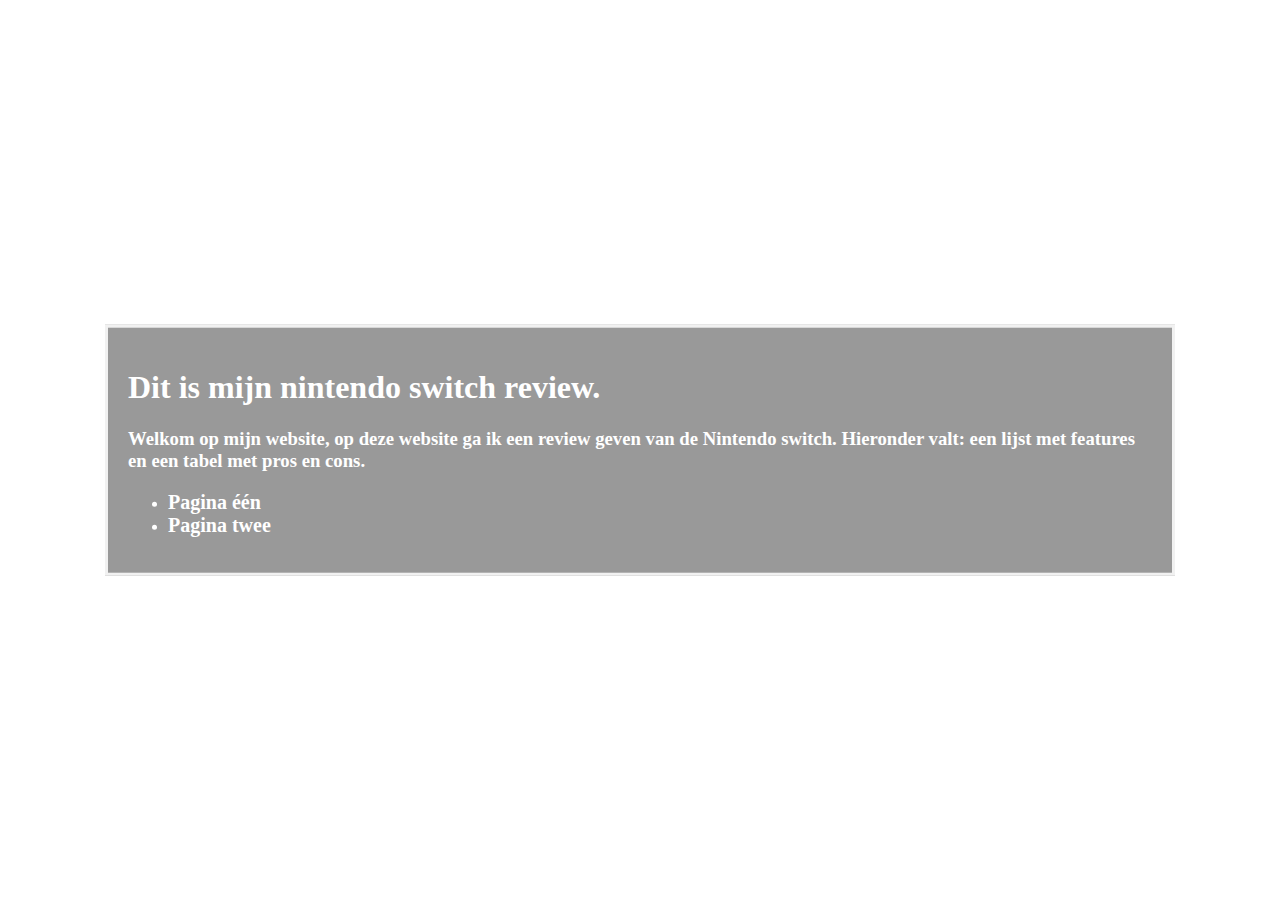
==== index.html @ c0a78a20 "Add files via upload" ====
<!doctype html>
<html lang="nl">
	<head>
		<link rel="stylesheet" href="html-css.css">
		<title>Switch review</title>
	</head>
	<body id="bg-img">
		<div id="textbox1">
			<h1> Dit is mijn nintendo switch review.</h1>
			<h3>Welkom op mijn website, op deze website ga ik een review geven van de Nintendo switch. Hieronder valt: een lijst met features en een tabel met pros en cons.</h3>
			<ul>
				<li><a class="menu" href="html-css1.p1.html">Pagina één</a></li>
				<li><a class="menu" href="html-css1.p2.html">Pagina twee</a></li>
			</ul>
		</div>
	</body>
</html>
---- html-css.css ----
th, td, .table {
  border: thin solid black; border-collapse:collapse;
}
td {
  height: 50px;
}
table{
  width: 50%;
}
.menu {
  color: white; text-decoration: none; font-size: 20px; font-weight: bold;
}
.pros {
  background-color:#3399ff; font-weight: bold; font-size:25px;
}
.cons {
  background-color:#ff3300; font-weight: bold; font-size:25px;
}
.table {
  margin-top: 35px;
  color: white;
  border-collapse:separate;
  border:solid black 1px;
  border-radius:6px;
  -moz-border-radius:1px;
  width:20%}
#img {
  float: right;
  width: 1000px;
  border: 3px solid rgba(0,0,0, 0.6);
  border-radius: 10px}
#bg-img {
  height: 100%;
  background-image: url("https://wallpaperaccess.com/full/749932.png");
  background-size: cover;
}
#bg-img2 {
  height: 100%;
  background-image: url("https://wallpaperaccess.com/full/432437.jpg");
}
#textbox1 {
  text-decoration: none;
  background-color: rgb(0,0,0);
  background-color: rgba(0,0,0, 0.4);
  color: white;
  font-weight: bold;
  border: 3px solid #f1f1f1;
  position: absolute;
  top: 50%;
  left: 50%;
  transform: translate(-50%, -50%);
  z-index: 2;
  width: 80%;
  padding: 20px;
}
#padding {
  padding-top: 20px;
}
.menubox2 {
  text-align: center;
  font-size: 20px;
  color: white;
  text-decoration: none;
  background-color: white;
  background-color: rgba(0,0,0, 0.1);
  border-color: white;
  border: 3px solid #f1f1f1;
  position: absolute;
  z-index: 2;
  width: 4.8%;
  padding: 5px;
  border-radius: 10px;
}
.menubox {
  text-align: center;
  margin-top: 0px;
  font-size: 20px;
  color: black;
  text-decoration: none;
  background-color: rgb(0,0,0);
  background-color: rgba(0,0,0, 0.0);
  border: 3px solid rgba(0,0,0, 0.6);
  position: absolute;
  z-index: 2;
  width: 5.3%;
  padding: 5px;
  border-radius: 10px;
}
.menuDiv{
  margin: 13px;
  height: 30px;
}
#textbox {
  text-decoration: none;
  background-color: rgb(0,0,0);
  background-color: rgba(0,0,0, 0.0);
  font-weight: bold;
  font-size: 15.5px;
  border: 3px solid rgba(0,0,0, 0.6);
  position: absolute;
  z-index: 2;
  width: 20%;
  padding: 20px;
  border-radius: 10px;
}
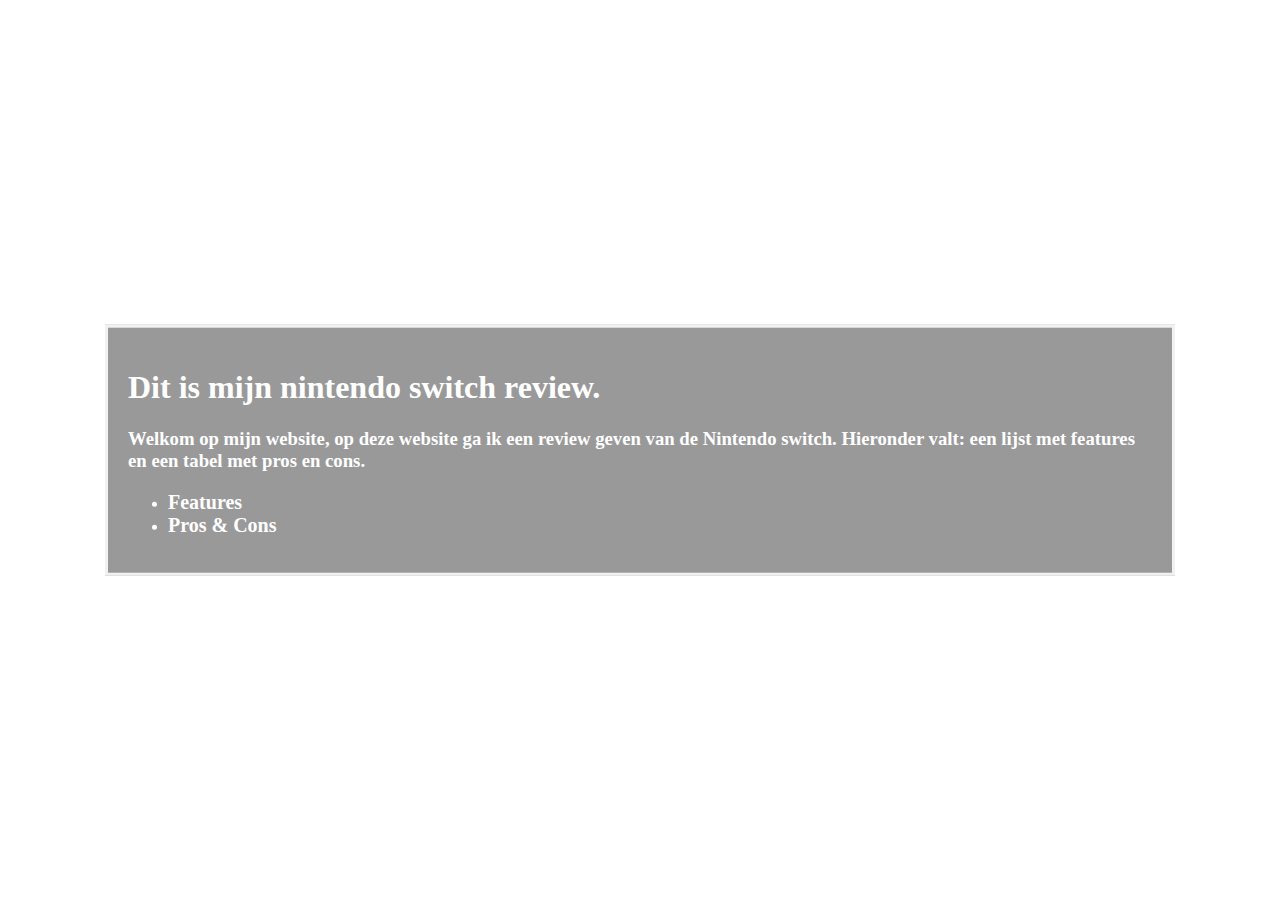
==== commit cd9d5afa: "Update index.html" ====
--- a/index.html
+++ b/index.html
@@ -9,8 +9,8 @@
 			<h1> Dit is mijn nintendo switch review.</h1>
 			<h3>Welkom op mijn website, op deze website ga ik een review geven van de Nintendo switch. Hieronder valt: een lijst met features en een tabel met pros en cons.</h3>
 			<ul>
-				<li><a class="menu" href="html-css1.p1.html">Pagina één</a></li>
-				<li><a class="menu" href="html-css1.p2.html">Pagina twee</a></li>
+				<li><a class="menu" href="html-css1.p1.html">Features</a></li>
+				<li><a class="menu" href="html-css1.p2.html">Pros & Cons</a></li>
 			</ul>
 		</div>
 	</body>
